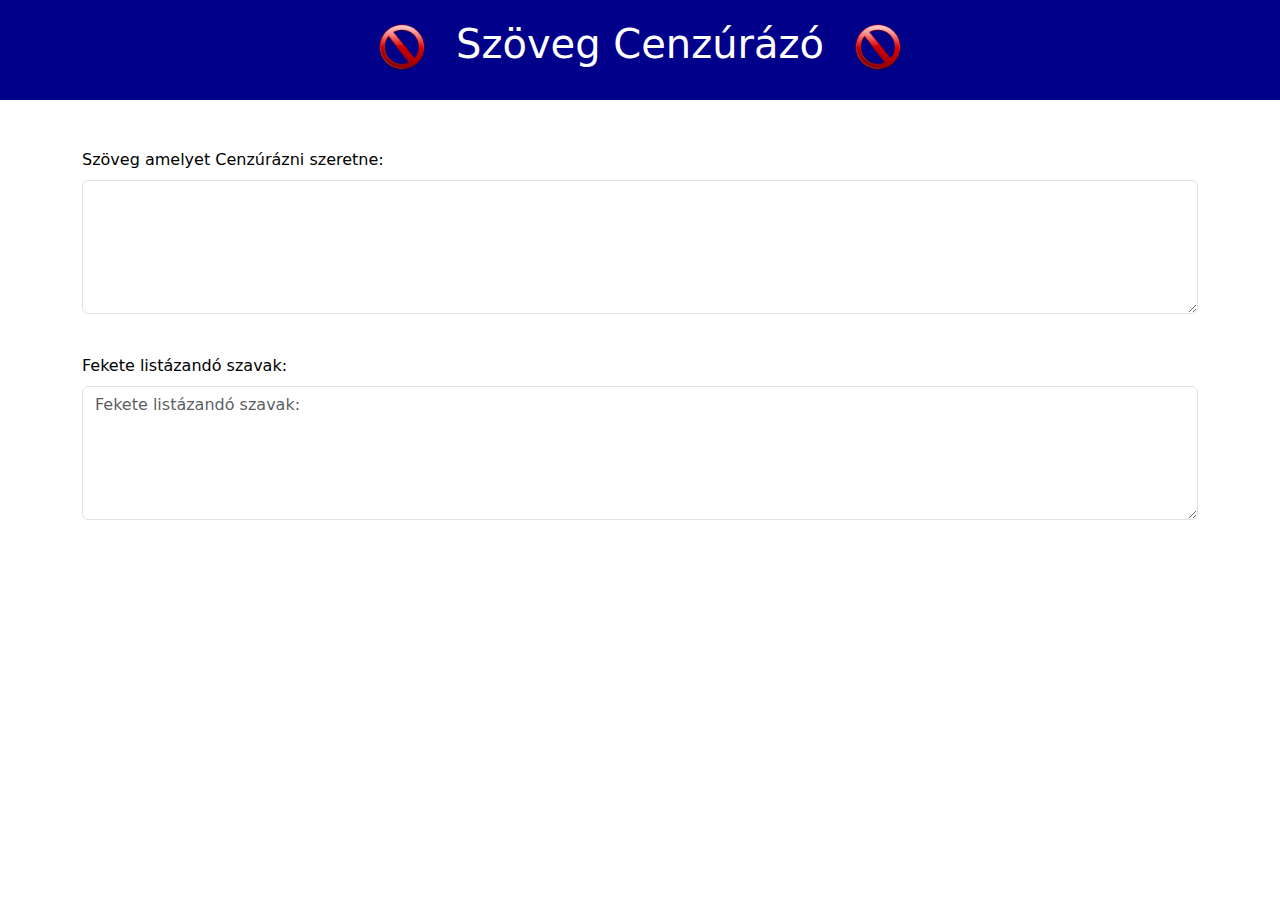
==== FRONTEND/index.html @ 194b4df1 "first one jut to have the repo" ====
<!DOCTYPE html>
<html lang="en">
<head>
    <meta charset="UTF-8">
    <meta name="viewport" content="width=device-width, initial-scale=1.0">
    <link rel="stylesheet" href="./style.css">
    <link rel="stylesheet" href="https://cdn.jsdelivr.net/npm/bootstrap-icons/font/bootstrap-icons.css">
    <link href="https://cdn.jsdelivr.net/npm/bootstrap@5.3.3/dist/css/bootstrap.min.css" rel="stylesheet" integrity="sha384-QWTKZyjpPEjISv5WaRU9OFeRpok6YctnYmDr5pNlyT2bRjXh0JMhjY6hW+ALEwIH" crossorigin="anonymous">
    <title>Szöveg Cenzúrázó</title>
</head>
<body>
    <div class="header" >
        <h1>
            <img src="./Pictures/195556_banned_256x256.png" alt="Ban Icon" class="me-3" width="50"> 
            Szöveg Cenzúrázó
            <img src="./Pictures/195556_banned_256x256.png" alt="Ban Icon" class="ms-3" width="50">
        </h1>
    </div>
    <br>
    <br>
    <div class="container content">
        <div class="mb-3">
            <label for="censored-text" class="form-label">Szöveg amelyet Cenzúrázni szeretne:</label>
            <textarea class="form-control" id="censored-text" rows="5"></textarea>
        </div>
        <br>
        <div class="mb-3">
            <label for="blacklist" class="form-label">Fekete listázandó szavak:</label>
            <textarea class="form-control" id="blacklist" rows="5" name="Fekete listázandó szavak:" placeholder="Fekete listázandó szavak:"></textarea>
        </div>
    </div>
    </body>
</html>
---- FRONTEND/style.css ----
body{
    background-color: black;
}
label{
    color: black;
}
textarea{
    background-color: blueviolet;
    
}
.header {
    background-color: darkblue;
    color: white;
    padding: 20px 0;
    text-align: center;
    width: 100%;
}
h1{
    text-align: center;
    
}
.BAN{
    width: 40px;
    height: 40px;
    top: 0;
    left: 10;
    right: 10;
    bottom: 0;
}
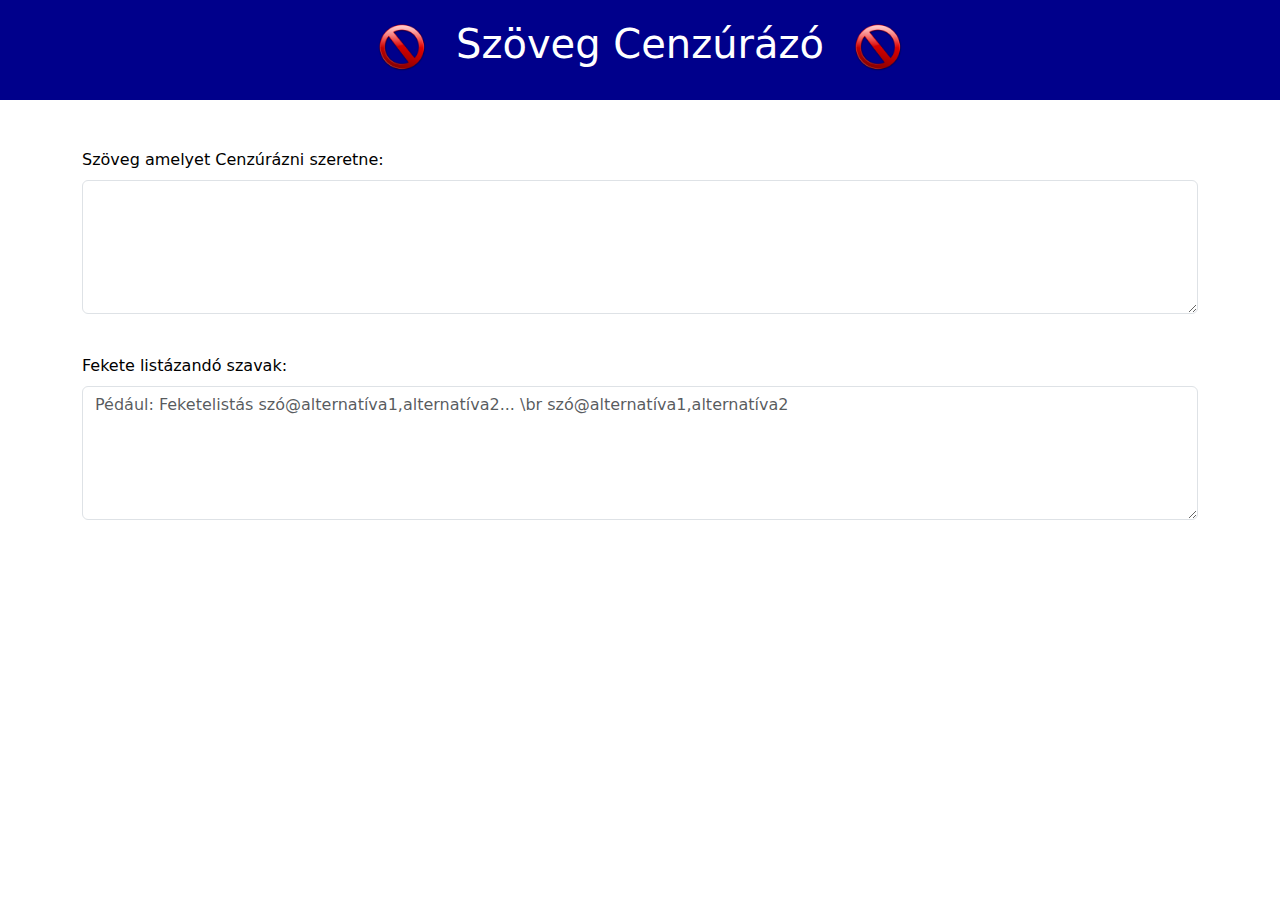
==== commit e6e35f33: "Second commit, changed html, looks better now maybe final form, for now im pleased with it, next wil" ====
--- a/FRONTEND/index.html
+++ b/FRONTEND/index.html
@@ -26,7 +26,7 @@
         <br>
         <div class="mb-3">
             <label for="blacklist" class="form-label">Fekete listázandó szavak:</label>
-            <textarea class="form-control" id="blacklist" rows="5" name="Fekete listázandó szavak:" placeholder="Fekete listázandó szavak:"></textarea>
+            <textarea class="form-control" id="blacklist" rows="5"  placeholder="Pédául: Feketelistás szó@alternatíva1,alternatíva2... \br szó@alternatíva1,alternatíva2"></textarea>
         </div>
     </div>
     </body>
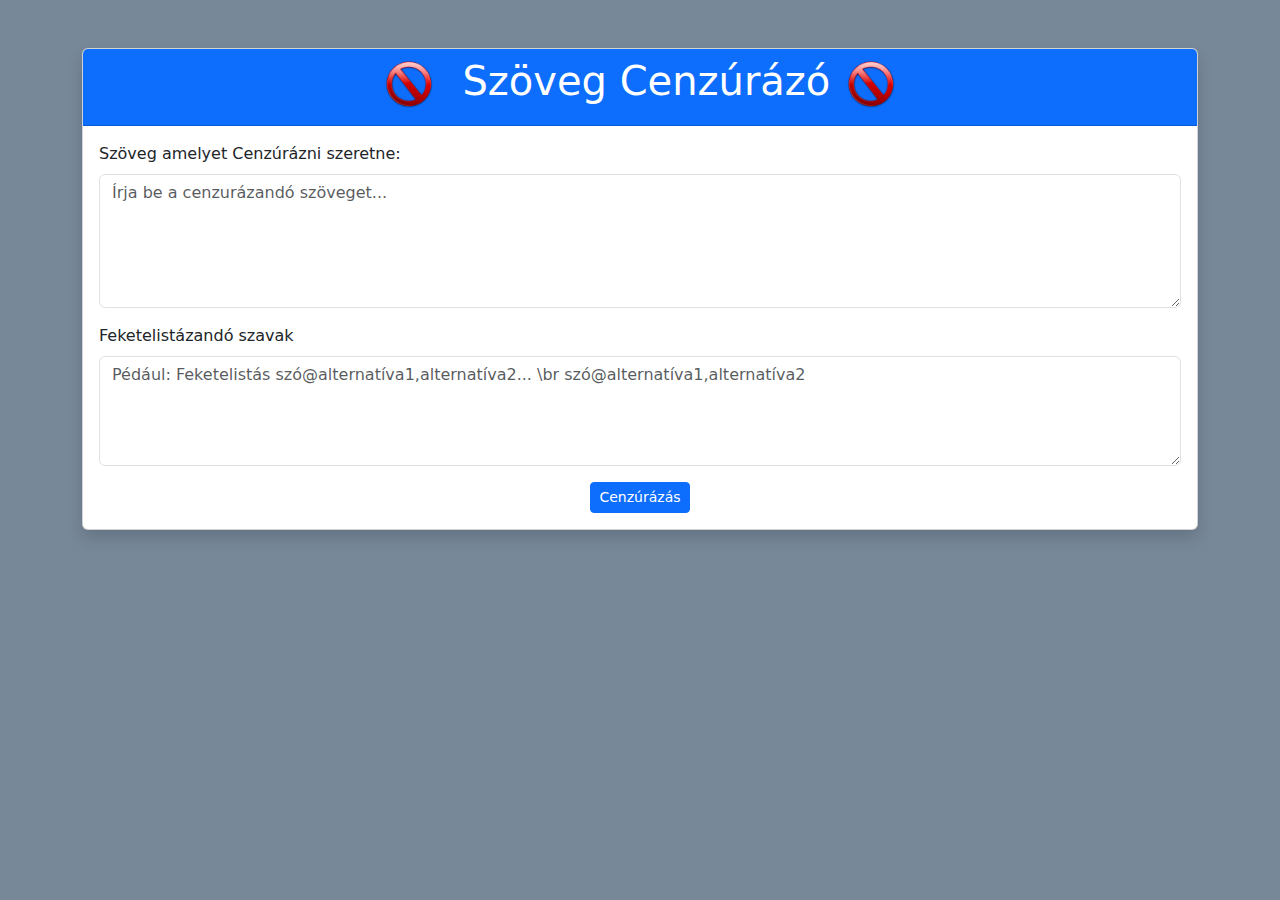
==== commit 6f1c3657: "uh second again?" ====
--- a/FRONTEND/index.html
+++ b/FRONTEND/index.html
@@ -1,33 +1,33 @@
 <!DOCTYPE html>
-<html lang="en">
+<html lang="hu">
 <head>
     <meta charset="UTF-8">
     <meta name="viewport" content="width=device-width, initial-scale=1.0">
+    <title>Szöveg Cenzúrázó</title>
+    <link href="https://cdn.jsdelivr.net/npm/bootstrap@5.3.0/dist/css/bootstrap.min.css" rel="stylesheet">
     <link rel="stylesheet" href="./style.css">
-    <link rel="stylesheet" href="https://cdn.jsdelivr.net/npm/bootstrap-icons/font/bootstrap-icons.css">
-    <link href="https://cdn.jsdelivr.net/npm/bootstrap@5.3.3/dist/css/bootstrap.min.css" rel="stylesheet" integrity="sha384-QWTKZyjpPEjISv5WaRU9OFeRpok6YctnYmDr5pNlyT2bRjXh0JMhjY6hW+ALEwIH" crossorigin="anonymous">
-    <title>Szöveg Cenzúrázó</title>
 </head>
-<body>
-    <div class="header" >
-        <h1>
-            <img src="./Pictures/195556_banned_256x256.png" alt="Ban Icon" class="me-3" width="50"> 
-            Szöveg Cenzúrázó
-            <img src="./Pictures/195556_banned_256x256.png" alt="Ban Icon" class="ms-3" width="50">
-        </h1>
-    </div>
-    <br>
-    <br>
-    <div class="container content">
-        <div class="mb-3">
-            <label for="censored-text" class="form-label">Szöveg amelyet Cenzúrázni szeretne:</label>
-            <textarea class="form-control" id="censored-text" rows="5"></textarea>
-        </div>
-        <br>
-        <div class="mb-3">
-            <label for="blacklist" class="form-label">Fekete listázandó szavak:</label>
-            <textarea class="form-control" id="blacklist" rows="5"  placeholder="Pédául: Feketelistás szó@alternatíva1,alternatíva2... \br szó@alternatíva1,alternatíva2"></textarea>
+<body class="background">
+    <div class="container mt-5 ">
+        <div class="card shadow">
+            <div class="card-header bg-primary text-white text-center">
+                <h1><img src="./Pictures/195556_banned_256x256.png" alt="Ban Icon" class="me-3" width="50"> <label for="">Szöveg Cenzúrázó</label><img src="./Pictures/195556_banned_256x256.png" alt="Ban Icon" class="ms-3" width="50"></h1>
+            </div>
+            <div class="card-body">
+                <div class="mb-3">
+                    <label for="censored-text" class="form-label">Szöveg amelyet Cenzúrázni szeretne:</label>
+                    <textarea class="form-control" id="censored-text" rows="5" placeholder="Írja be a cenzurázandó szöveget..."></textarea>
+                </div>
+                <div class="mb-3">
+                    <label for="blacklistWords" class="form-label">Feketelistázandó szavak</label>
+                    <textarea class="form-control" id="blacklist" rows="4"  placeholder ="Pédául: Feketelistás szó@alternatíva1,alternatíva2... \br szó@alternatíva1,alternatíva2"></textarea>
+                </div>
+                <div class="text-center">
+                    <button class="btn btn-primary btn-sm ">Cenzúrázás</button>
+                </div>
+            </div>
         </div>
     </div>
-    </body>
+    <script src="https://cdn.jsdelivr.net/npm/bootstrap@5.3.0/dist/js/bootstrap.bundle.min.js"></script>
+</body>
 </html>--- a/FRONTEND/style.css
+++ b/FRONTEND/style.css
@@ -1,29 +1,5 @@
-body{
-    background-color: black;
+.background{
+    background-color: lightslategray;
 }
-label{
-    color: black;
-}
-textarea{
-    background-color: blueviolet;
-    
-}
-.header {
-    background-color: darkblue;
-    color: white;
-    padding: 20px 0;
-    text-align: center;
-    width: 100%;
-}
-h1{
-    text-align: center;
-    
-}
-.BAN{
-    width: 40px;
-    height: 40px;
-    top: 0;
-    left: 10;
-    right: 10;
-    bottom: 0;
-}+
+
